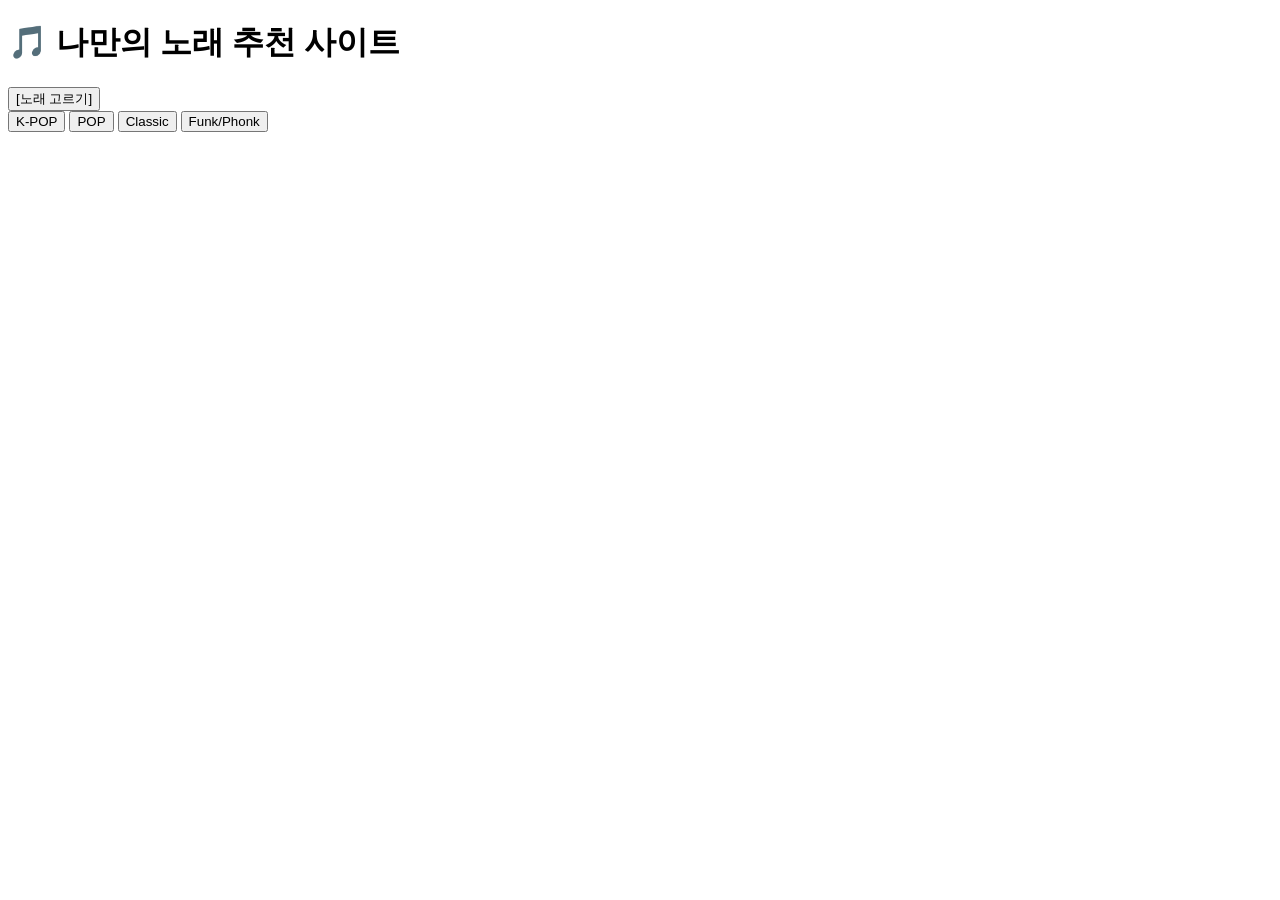
==== index.html @ 5c7a1083 "Create index.html" ====
<!DOCTYPE html>
<html lang="ko">
<head>
  <meta charset="UTF-8">
  <meta name="viewport" content="width=device-width, initial-scale=1.0">
  <title>노래 추천 사이트</title>
  <!-- CSS 파일 연결 -->
  <link rel="stylesheet" href="style.css">
</head>
<body>

  <h1>🎵 나만의 노래 추천 사이트</h1>
  
  <!-- [노래 고르기] 메인 버튼 -->
  <button class="main-btn" onclick="toggleGenres()">[노래 고르기]</button>

  <!-- 장르 버튼 영역 (초기에는 숨김) -->
  <div id="genre-container" class="hidden">
    <button class="genre-btn" onclick="showSongs('kpop')">K-POP</button>
    <button class="genre-btn" onclick="showSongs('pop')">POP</button>
    <button class="genre-btn" onclick="showSongs('classic')">Classic</button>
    <button class="genre-btn" onclick="showSongs('funk')">Funk/Phonk</button>
  </div>

  <!-- 노래 목록이 보여질 영역 -->
  <div id="song-list"></div>

  <!-- JavaScript 파일 연결 -->
  <script src="script.js"></script>
</body>
</html>
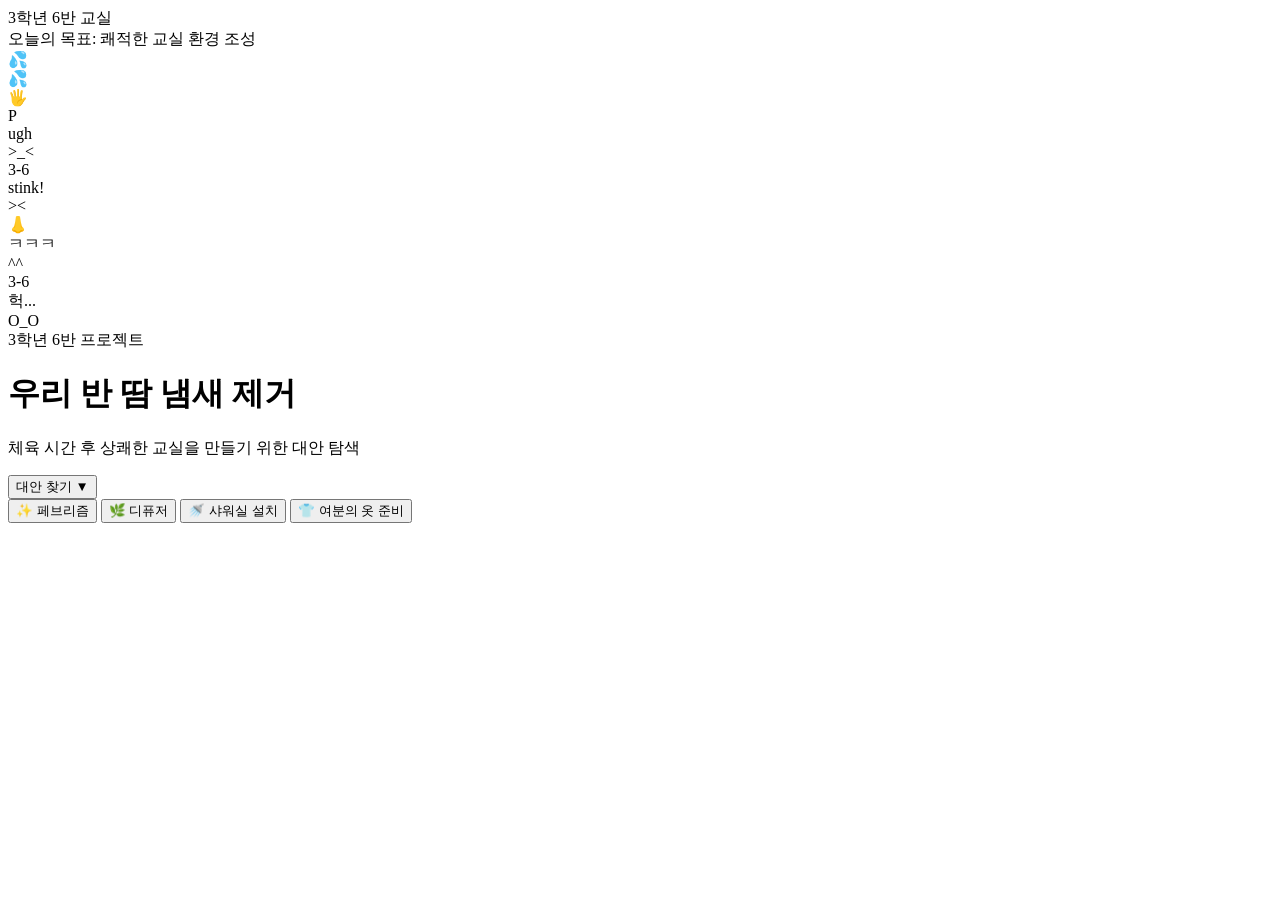
==== commit 3245c493: "Rename gemini-code-1790644661942.html to index.html" ====
--- a/index.html
+++ b/index.html
@@ -3,29 +3,146 @@
 <head>
   <meta charset="UTF-8">
   <meta name="viewport" content="width=device-width, initial-scale=1.0">
-  <title>노래 추천 사이트</title>
-  <!-- CSS 파일 연결 -->
+  <title>우리 반 땀 냄새 제거</title>
   <link rel="stylesheet" href="style.css">
 </head>
 <body>
+  <!-- 교실 배경 (파란 체육복 학생 & 3학년 6반 친구들) -->
+  <div class="bg-classroom">
+    <div class="blackboard">
+      <div class="chalk-text">3학년 6반 교실</div>
+      <div class="chalk-sub">오늘의 목표: 쾌적한 교실 환경 조성</div>
+    </div>
+    
+    <!-- 중앙: 파란 체육복 입고 코 막으며 스프레이 뿌리는 학생 -->
+    <div class="student-center">
+      <div class="sweat-drop d1">💦</div>
+      <div class="sweat-drop d2">💦</div>
+      <div class="spray-cloud">
+        <div class="puff p1"></div>
+        <div class="puff p2"></div>
+        <div class="puff p3"></div>
+      </div>
+      <div class="student-body">
+        <div class="head">
+          <div class="hair"></div>
+          <div class="face">
+            <div class="brow left"></div>
+            <div class="brow right"></div>
+            <div class="eye left"></div>
+            <div class="eye right"></div>
+            <div class="blush"></div>
+            <div class="hand-nose">🖐️</div>
+            <div class="mouth"></div>
+          </div>
+        </div>
+        <div class="torso">
+          <div class="arm-left"></div>
+          <div class="arm-right">
+            <div class="spray-can">
+              <div class="cap"></div>
+              <div class="label">P</div>
+            </div>
+          </div>
+        </div>
+      </div>
+    </div>
 
-  <h1>🎵 나만의 노래 추천 사이트</h1>
-  
-  <!-- [노래 고르기] 메인 버튼 -->
-  <button class="main-btn" onclick="toggleGenres()">[노래 고르기]</button>
+    <!-- 주변 교실 친구들 -->
+    <div class="classmate mate-1">
+      <div class="bubble">ugh</div>
+      <div class="head">
+        <div class="hair"></div>
+        <div class="face-green">
+          <div class="eyes-x">>_<</div>
+          <div class="mouth-open"></div>
+        </div>
+      </div>
+      <div class="uniform-blue">3-6</div>
+    </div>
 
-  <!-- 장르 버튼 영역 (초기에는 숨김) -->
-  <div id="genre-container" class="hidden">
-    <button class="genre-btn" onclick="showSongs('kpop')">K-POP</button>
-    <button class="genre-btn" onclick="showSongs('pop')">POP</button>
-    <button class="genre-btn" onclick="showSongs('classic')">Classic</button>
-    <button class="genre-btn" onclick="showSongs('funk')">Funk/Phonk</button>
+    <div class="classmate mate-2">
+      <div class="bubble">stink!</div>
+      <div class="head">
+        <div class="hair"></div>
+        <div class="face-normal">
+          <div class="eyes-pinch">><</div>
+          <div class="hand-cover">👃</div>
+        </div>
+      </div>
+      <div class="uniform-white"></div>
+    </div>
+
+    <div class="classmate mate-3">
+      <div class="bubble">ㅋㅋㅋ</div>
+      <div class="head">
+        <div class="hair"></div>
+        <div class="face-laugh">
+          <div class="eyes-laugh">^^</div>
+          <div class="mouth-laugh"></div>
+        </div>
+      </div>
+      <div class="uniform-blue">3-6</div>
+    </div>
+
+    <div class="classmate mate-4">
+      <div class="bubble">헉...</div>
+      <div class="head">
+        <div class="hair"></div>
+        <div class="face-shock">
+          <div class="eyes-shock">O_O</div>
+        </div>
+      </div>
+      <div class="uniform-white"></div>
+    </div>
   </div>
 
-  <!-- 노래 목록이 보여질 영역 -->
-  <div id="song-list"></div>
+  <!-- 메인 콘텐트 인터페이스 -->
+  <main class="container">
+    <header class="header">
+      <div class="badge">3학년 6반 프로젝트</div>
+      <h1 class="title">우리 반 땀 냄새 제거</h1>
+      <p class="subtitle">체육 시간 후 상쾌한 교실을 만들기 위한 대안 탐색</p>
+    </header>
 
-  <!-- JavaScript 파일 연결 -->
+    <div class="action-area">
+      <button id="findBtn" class="btn-main">
+        <span>대안 찾기</span>
+        <span id="btnArrow" class="arrow">▼</span>
+      </button>
+
+      <!-- 대안 버튼 목록 -->
+      <div id="optionsGroup" class="options-group hidden">
+        <button class="option-btn" data-value="페브리즘" data-use="90" data-desc="담당자를 정하여 체육 시간 후에 뿌리도록 함">
+          ✨ 페브리즘
+        </button>
+        <button class="option-btn" data-value="디퓨저" data-use="80" data-desc="교실 곳곳에 설치">
+          🌿 디퓨저
+        </button>
+        <button class="option-btn" data-value="샤워실 설치" data-use="30" data-desc="될 리가 없음">
+          🚿 샤워실 설치
+        </button>
+        <button class="option-btn" data-value="여분의 옷 준비" data-use="50" data-desc="되긴 하지만 귀찮음">
+          👕 여분의 옷 준비
+        </button>
+      </div>
+
+      <!-- 결과 출력 영역 -->
+      <div id="resultBox" class="result-box hidden">
+        <div class="result-card">
+          <div id="resultTitle" class="result-title"></div>
+          <div id="resultValue" class="result-value"></div>
+          
+          <div class="progress-bar-bg">
+            <div id="progressFill" class="progress-fill"></div>
+          </div>
+          
+          <div id="resultDesc" class="result-desc"></div>
+        </div>
+      </div>
+    </div>
+  </main>
+
   <script src="script.js"></script>
 </body>
 </html>
